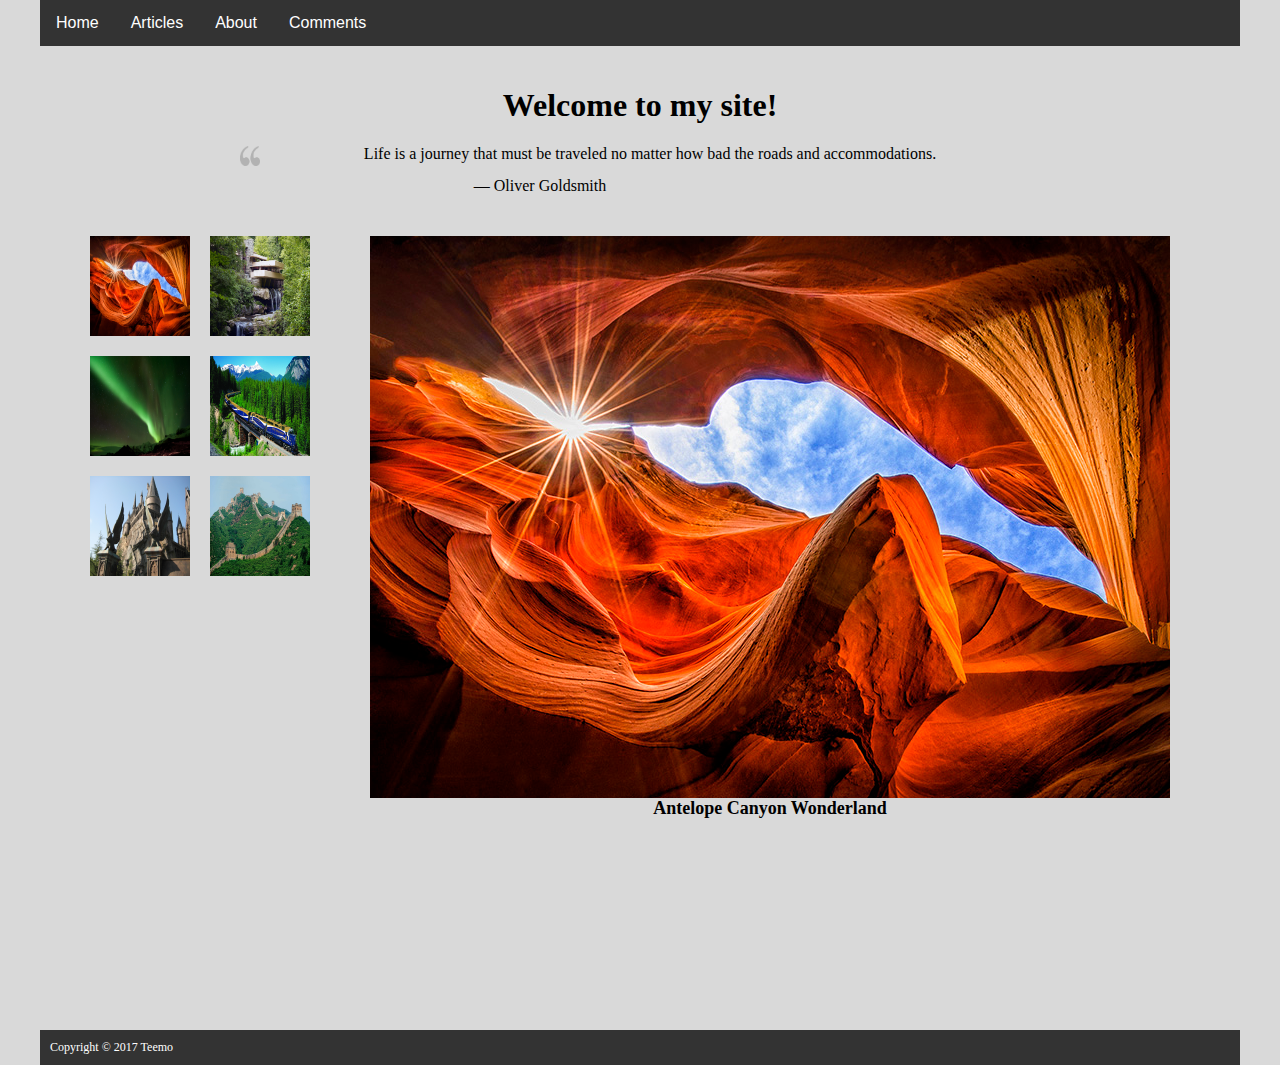
==== index.html @ 8a799c52 "initial commit" ====
<!DOCTYPE html>
<html lang="en">

<head>
    <meta charset="UTF-8">
    <meta name="viewport" content="width=device-width, initial-scale=1.0">
    <meta http-equiv="X-UA-Compatible" content="ie=edge">
    <link rel="stylesheet" href="style.css">
    <script src="//ajax.googleapis.com/ajax/libs/jquery/3.2.1/jquery.min.js"></script>
    <script src="back2top.js"></script>
    <script src="imgGallery.js"></script>
    <title>Travel Places</title>
</head>

<body>
    <header id="navMenu"></header>

    <div class="main">
        <h1>Welcome to my site!</h1>
        <div class="quote">
            <img src="quote.png" alt="quote symbol" width="20" height="20">
            <p>Life is a journey that must be traveled no matter how bad the roads and accommodations.</p>
            <p>— Oliver Goldsmith</p>
        </div>

        <div id="gallery">
            <ul>
                <li>
                    <a href="antelope2.jpg" title="Antelope Canyon Wonderland" value="antelope.html">
                        <img src="antelope2.jpg" width="100" height="100"></a>
                </li>
                <li>
                    <a href="fallingwater2.jpg" title="Fallingwater" value="fallingwater.html">
                        <img src="fallingwater2.jpg" width="100" height="100"></a>
                </li>
                <li>
                    <a href="iceland-aurora.jpg" title="Watch Aurora in Iceland" value="iceland.html">
                        <img src="iceland-aurora.jpg" width="100" height="100"></a>
                </li>
                <li>
                    <a href="rocky1.jpg" title="Rocky Mountaineer" value="rocky.html">
                        <img src="rocky1.jpg" width="100" height="100"></a>
                </li>
                <li>
                    <a href="harrypotter.jpg" title="Harry Potter's Magical World" value="harrypotter.html">
                        <img src="harrypotter.jpg" width="100" height="100"></a>
                </li>
                <li>
                    <a href="greatwall.jpg" title="The Great Wall of China" value="greatwall.html">
                        <img src="greatwall.jpg" width="100" height="100"></a>
                </li>
            </ul>
            <figure>
                <a href="antelope.html"><img src="antelope2.jpg" alt="Antelope Canyon Wonderland"></a>
                <figcaption>Antelope Canyon Wonderland</figcaption>
            </figure>
        </div>
    </div>

    <button class="scrollup">Top</button>
    <div class="footer">Copyright &copy; 2017 Teemo</div>
    <script src="getNavMenu.js"></script>
</body>

</html>
---- style.css ----
/*center the entire content*/
html {
    display: table;
    margin: auto;
}

body {
    display: table-cell;
    vertical-align: middle;
    width: 800px;
    background-color: #D9D9D9;
    background-attachment: fixed;
    background-repeat: repeat;
    background-position: top center;
}

/*configues the navigation area*/
.header {
    overflow: hidden;
    background-color: #333;
    font-family: Arial;
}

.header a {
    float: left;
    font-size: 16px;
    color: white;
    text-align: center;
    padding: 14px 16px;
    text-decoration: none;
}

.dropdown {
    float: left;
    overflow: hidden;
}

.dropdown .dropbtn {
    font-size: 16px;
    border: none;
    outline: none;
    color: white;
    padding: 14px 16px;
    background-color: #333;
}

.header a:hover, .dropdown:hover .dropbtn {
    background-color: red;
}

.dropdown-content {
    display: none;
    position: absolute;
    background-color: #f9f9f9;
    min-width: 160px;
    box-shadow: 0px 8px 16px 0px rgba(0,0,0,0.2);
    z-index: 1;
}

.dropdown-content a {
    float: none;
    color: black;
    padding: 12px 16px;
    text-decoration: none;
    display: block;
    text-align: left;
}

.dropdown-content a:hover {
    background-color: #ddd;
}

.dropdown:hover .dropdown-content {
    display: block;
}



/*configures the main area*/
.main {
    background-color: #D9D9D9;
    padding-top: 20px;
    padding-bottom: 20px;
}

h1, h2, h3, h4, h5 {
    text-align: center;
    clear: left;
}

p {
    line-height: 180%;
}

img {
    display: block;
    margin-left: auto;
    margin-right:auto;
}


/*configure the footer area*/
.footer {
    background-color: #333;
    color: white;
    font-size: 12px;
    text-align: left;
    padding: 10px 10px;
}

/*configure the back to top button*/
.scrollup {
    width: 40px;
    height: 40px;
    position: fixed;
    bottom: 50px;
    right: 50px;
    z-index: 99;
    display: none;
    color: white;
    background-color: grey;
    border: none;
    font-size: 16px;
    border-radius: 8px;
    padding: 6px;
 }

 .scrollup:hover {
     background-color: #555;
 }


 /*image gallery on index page*/
 #gallery {
    width: 1200px;
    margin-bottom: 800px;
    clear: left;
}

#gallery ul {
    width: 250px;
    float: left;
    list-style-type: none;
}

#gallery li {
    float: left;
    padding: 10px;
}

#gallery img {
    border: none;
}

figure {
    float: left;
    padding-top: 10px;
    text-align: center;
}

figcaption {
    font-weight: bold;
    font-size: 18px;
}

/*quote on index page*/
.quote {
    display: block;
    width: 1000px;
    margin-right: 100px;
}
.quote p{
    text-align: center;
    line-height: 1em;
}
.quote img {
    float: left;
    padding-left: 200px;
}
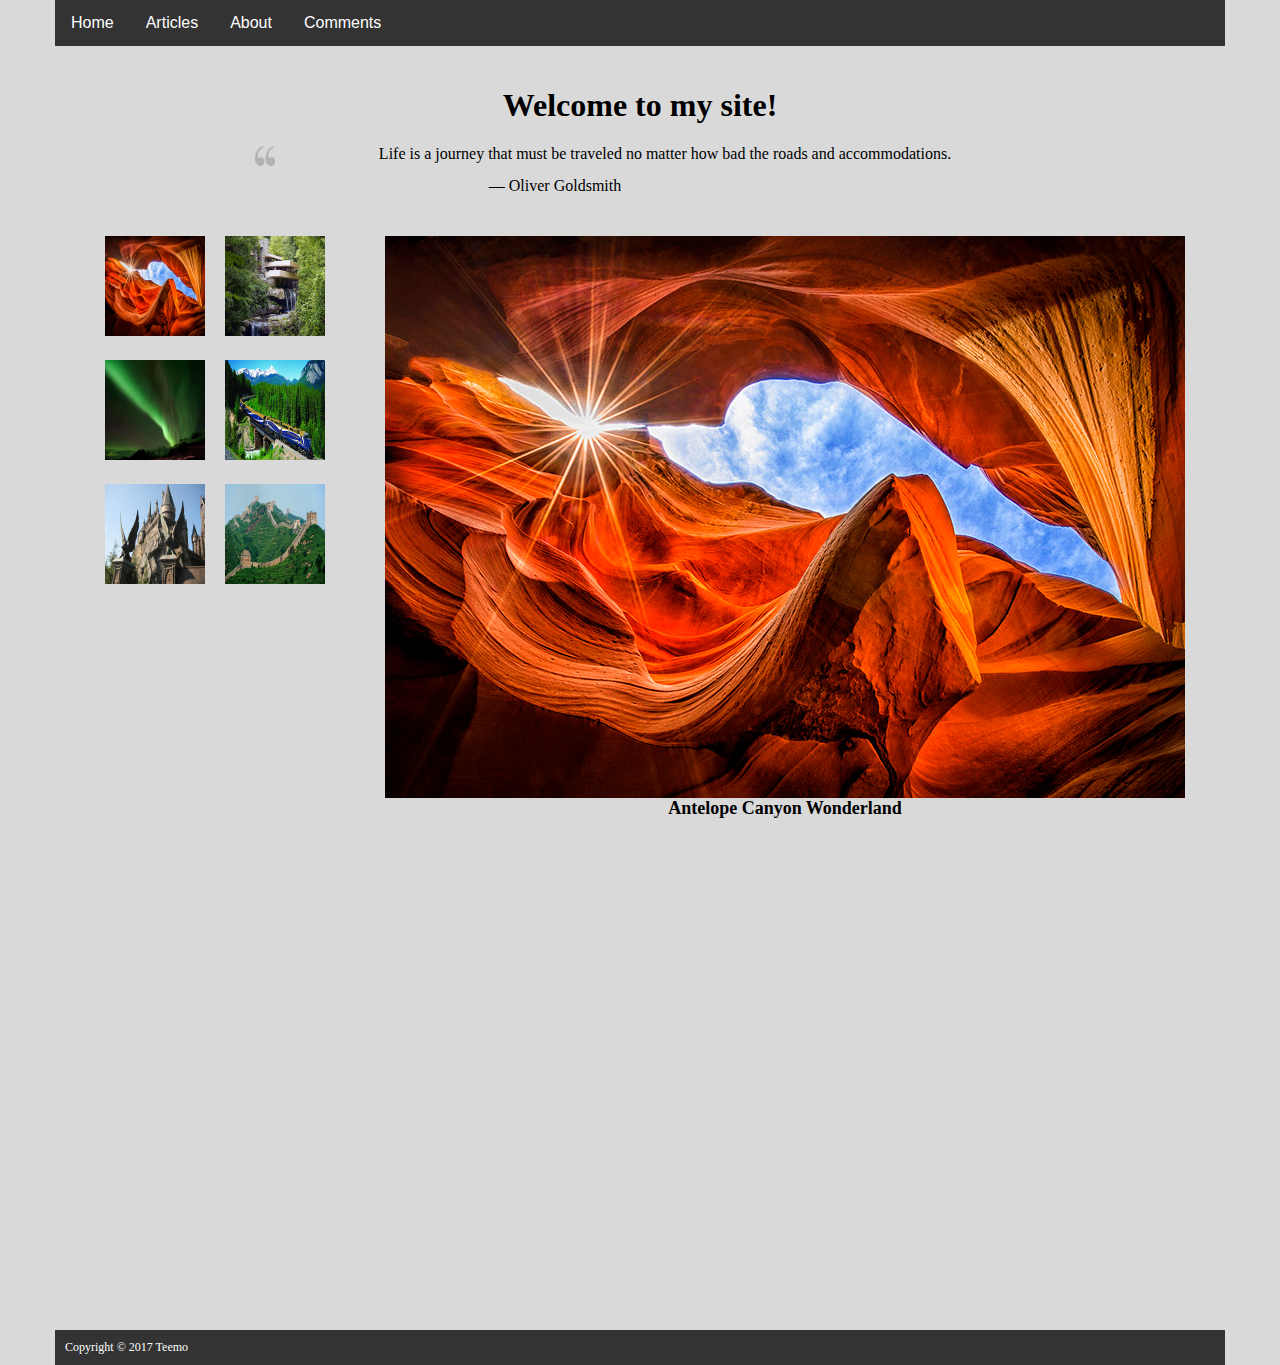
==== commit cdf7251f: "modify about me and contact form" ====
--- a/index.html
+++ b/index.html
@@ -5,7 +5,7 @@
     <meta charset="UTF-8">
     <meta name="viewport" content="width=device-width, initial-scale=1.0">
     <meta http-equiv="X-UA-Compatible" content="ie=edge">
-    <link rel="stylesheet" href="style.css">
+    <link rel="stylesheet" href="style_index.css">
     <script src="//ajax.googleapis.com/ajax/libs/jquery/3.2.1/jquery.min.js"></script>
     <script src="back2top.js"></script>
     <script src="imgGallery.js"></script>
@@ -13,7 +13,7 @@
 </head>
 
 <body>
-    <header id="navMenu"></header>
+    <nav id="navMenu"></nav>
 
     <div class="main">
         <h1>Welcome to my site!</h1>
@@ -56,6 +56,7 @@
             </figure>
         </div>
     </div>
+    
 
     <button class="scrollup">Top</button>
     <div class="footer">Copyright &copy; 2017 Teemo</div>
--- a/style_index.css
+++ b/style_index.css
@@ -0,0 +1,184 @@
+/*center the entire content*/
+html {
+    display: table;
+    margin: auto;
+}
+
+body {
+    display: table-cell;
+    vertical-align: middle;
+    width: 100%;
+    max-width: 1200px;
+    background-color: #D9D9D9;
+    background-attachment: fixed;
+    background-repeat: repeat;
+    background-position: top center;
+}
+
+/*configues the navigation area*/
+.header {
+    overflow: hidden;
+    background-color: #333;
+    font-family: Arial;
+}
+
+.header a {
+    float: left;
+    font-size: 16px;
+    color: white;
+    text-align: center;
+    padding: 14px 16px;
+    text-decoration: none;
+}
+
+.dropdown {
+    float: left;
+    overflow: hidden;
+}
+
+.dropdown .dropbtn {
+    font-size: 16px;
+    border: none;
+    outline: none;
+    color: white;
+    padding: 14px 16px;
+    background-color: #333;
+}
+
+.header a:hover, .dropdown:hover .dropbtn {
+    background-color: red;
+}
+
+.dropdown-content {
+    display: none;
+    position: absolute;
+    background-color: #f9f9f9;
+    min-width: 160px;
+    box-shadow: 0px 8px 16px 0px rgba(0,0,0,0.2);
+    z-index: 1;
+}
+
+.dropdown-content a {
+    float: none;
+    color: black;
+    padding: 12px 16px;
+    text-decoration: none;
+    display: block;
+    text-align: left;
+}
+
+.dropdown-content a:hover {
+    background-color: #ddd;
+}
+
+.dropdown:hover .dropdown-content {
+    display: block;
+}
+
+
+
+/*configures the main area*/
+.main {
+    background-color: #D9D9D9;
+    padding-top: 20px;
+    padding-bottom: 20px;
+}
+
+h1, h2, h3, h4, h5 {
+    text-align: center;
+    clear: left;
+}
+
+p {
+    line-height: 180%;
+}
+
+
+
+/*configure the footer area*/
+.footer {
+    background-color: #333;
+    color: white;
+    font-size: 12px;
+    text-align: left;
+    padding: 10px 10px;
+}
+
+/*configure the back to top button*/
+.scrollup {
+    width: 40px;
+    height: 40px;
+    position: fixed;
+    bottom: 50px;
+    right: 50px;
+    z-index: 99;
+    display: none;
+    color: white;
+    background-color: grey;
+    border: none;
+    font-size: 16px;
+    border-radius: 8px;
+    padding: 6px;
+ }
+
+ .scrollup:hover {
+     background-color: #555;
+ }
+
+
+/*image gallery on index page*/
+#gallery {
+    width: 100%;
+    margin-bottom: 1100px;
+    clear: left;
+}
+
+#gallery ul {
+    width: 250px;
+    float: left;
+    list-style-type: none;
+}
+
+#gallery li {
+    float: left;
+    padding: 10px;
+}
+
+#gallery li img {
+    border: none;
+}
+
+figure {
+    float: left;
+    padding-top: 10px;
+    text-align: center;
+}
+
+figure img {
+    display: block;
+    margin-left: auto;
+    margin-right:auto;
+    max-width: 100%;
+    height: auto;
+    width: auto\9;
+}
+
+figcaption {
+    font-weight: bold;
+    font-size: 18px;
+}
+
+/*quote on index page*/
+.quote {
+    display: block;
+    width: 1000px;
+    margin-right: 100px;
+}
+.quote p{
+    text-align: center;
+    line-height: 1em;
+}
+.quote img {
+    float: left;
+    padding-left: 200px;
+}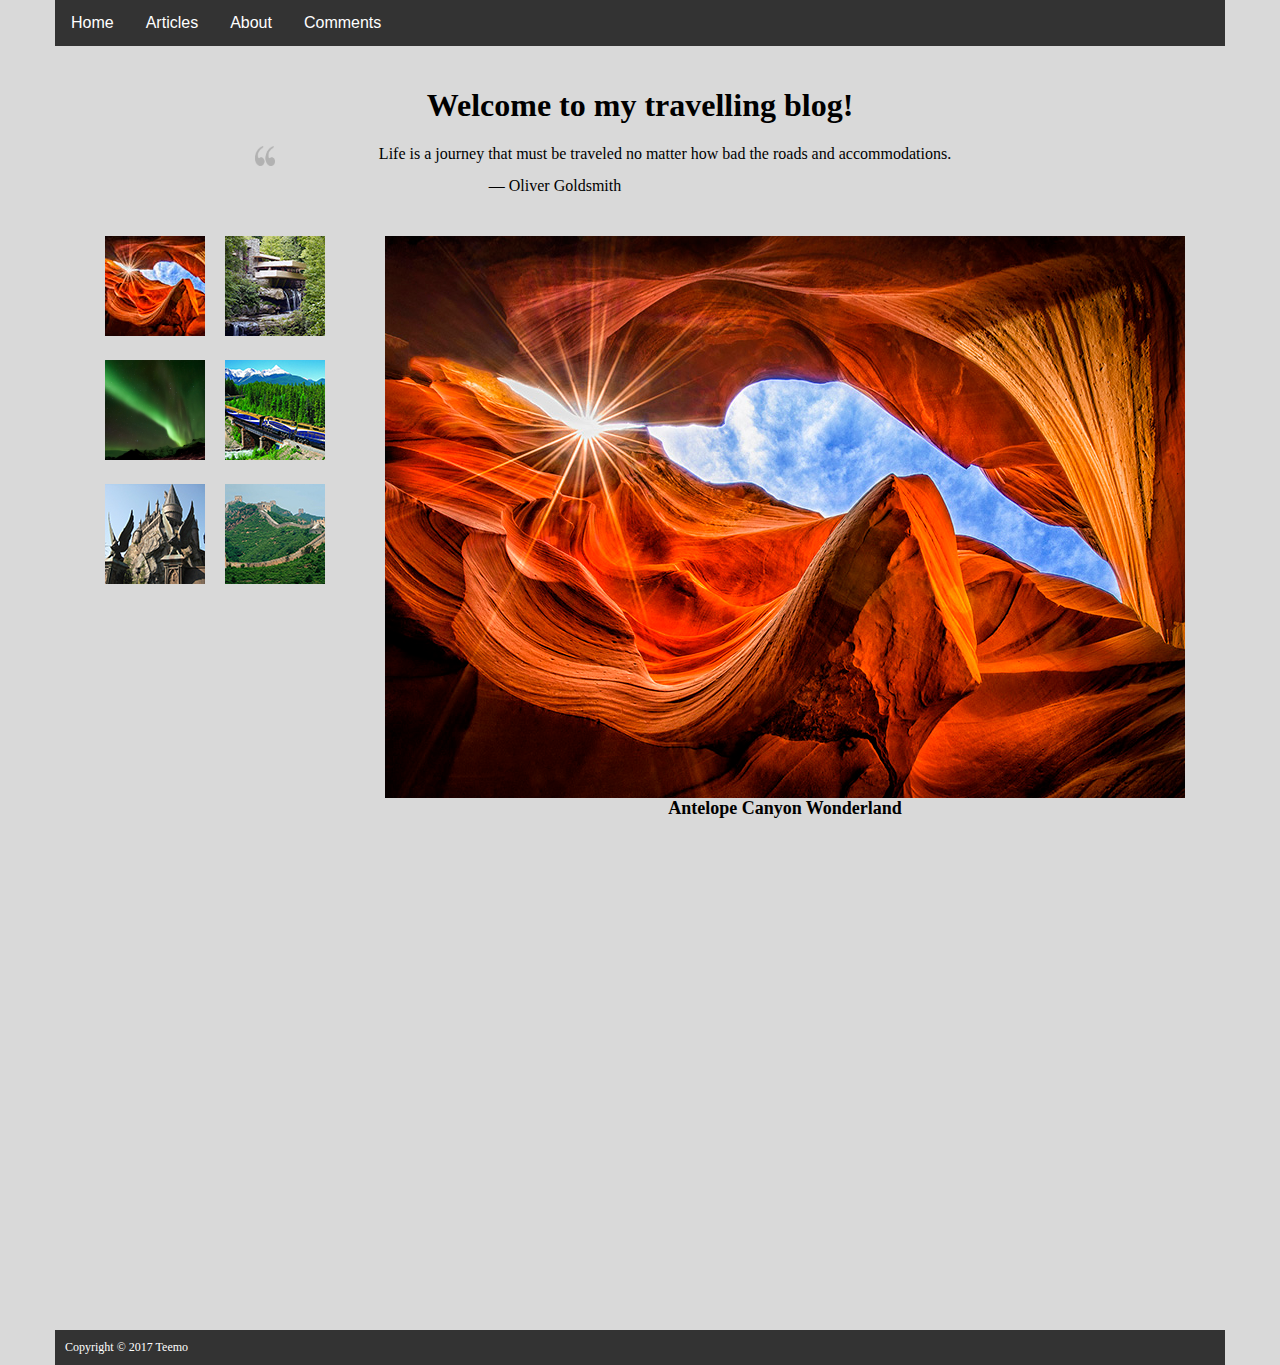
==== commit 3d7b172d: "second major commit" ====
--- a/index.html
+++ b/index.html
@@ -16,7 +16,7 @@
     <nav id="navMenu"></nav>
 
     <div class="main">
-        <h1>Welcome to my site!</h1>
+        <h1>Welcome to my travelling blog!</h1>
         <div class="quote">
             <img src="quote.png" alt="quote symbol" width="20" height="20">
             <p>Life is a journey that must be traveled no matter how bad the roads and accommodations.</p>
@@ -27,27 +27,27 @@
             <ul>
                 <li>
                     <a href="antelope2.jpg" title="Antelope Canyon Wonderland" value="antelope.html">
-                        <img src="antelope2.jpg" width="100" height="100"></a>
+                        <img src="antelope-tn.jpg" width="100" height="100"></a>
                 </li>
                 <li>
                     <a href="fallingwater2.jpg" title="Fallingwater" value="fallingwater.html">
-                        <img src="fallingwater2.jpg" width="100" height="100"></a>
+                        <img src="fallingwater-tn.jpg" width="100" height="100"></a>
                 </li>
                 <li>
-                    <a href="iceland-aurora.jpg" title="Watch Aurora in Iceland" value="iceland.html">
-                        <img src="iceland-aurora.jpg" width="100" height="100"></a>
+                    <a href="iceland-aurora.jpg" title="Watch Northern Lights in Iceland" value="iceland.html">
+                        <img src="iceland-tn.jpg" width="100" height="100"></a>
                 </li>
                 <li>
                     <a href="rocky1.jpg" title="Rocky Mountaineer" value="rocky.html">
-                        <img src="rocky1.jpg" width="100" height="100"></a>
+                        <img src="rocky-tn.jpg" width="100" height="100"></a>
                 </li>
                 <li>
                     <a href="harrypotter.jpg" title="Harry Potter's Magical World" value="harrypotter.html">
-                        <img src="harrypotter.jpg" width="100" height="100"></a>
+                        <img src="harrypotter-tn.jpg" width="100" height="100"></a>
                 </li>
                 <li>
                     <a href="greatwall.jpg" title="The Great Wall of China" value="greatwall.html">
-                        <img src="greatwall.jpg" width="100" height="100"></a>
+                        <img src="greatwall-tn.jpg" width="100" height="100"></a>
                 </li>
             </ul>
             <figure>
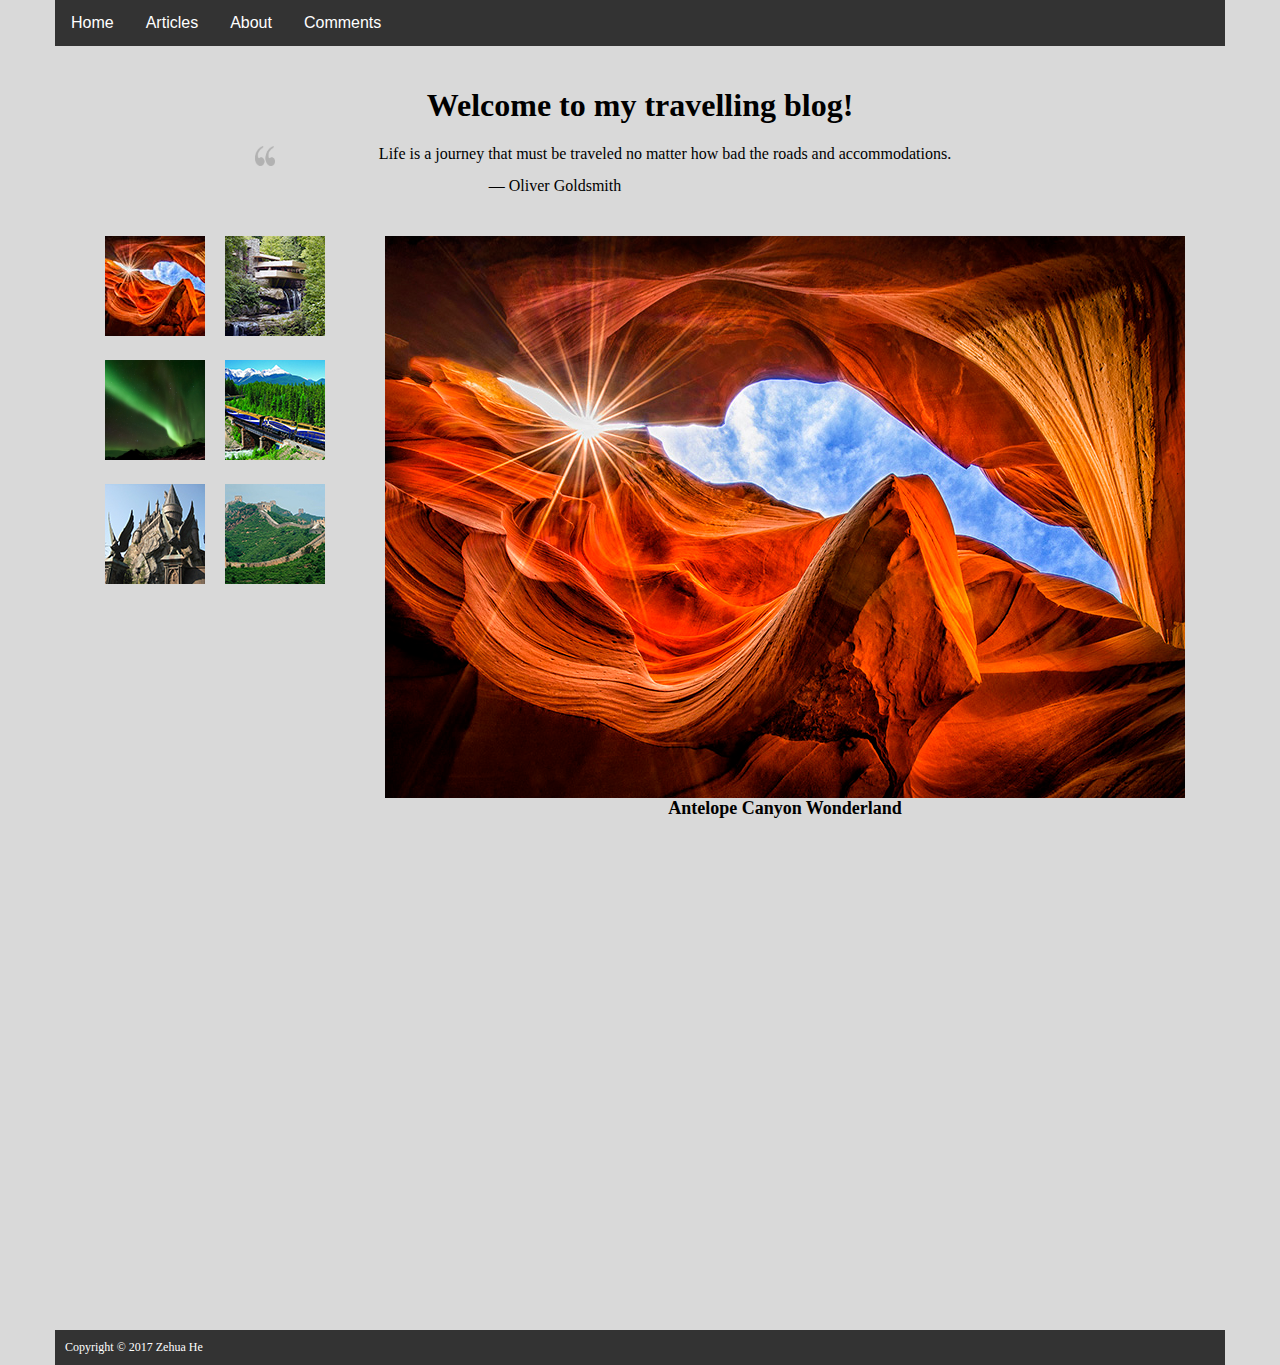
==== commit 6cffbc95: "modify footer and about me page" ====
--- a/index.html
+++ b/index.html
@@ -59,7 +59,7 @@
     
 
     <button class="scrollup">Top</button>
-    <div class="footer">Copyright &copy; 2017 Teemo</div>
+    <div class="footer">Copyright &copy; 2017 Zehua He</div>
     <script src="getNavMenu.js"></script>
 </body>
 
